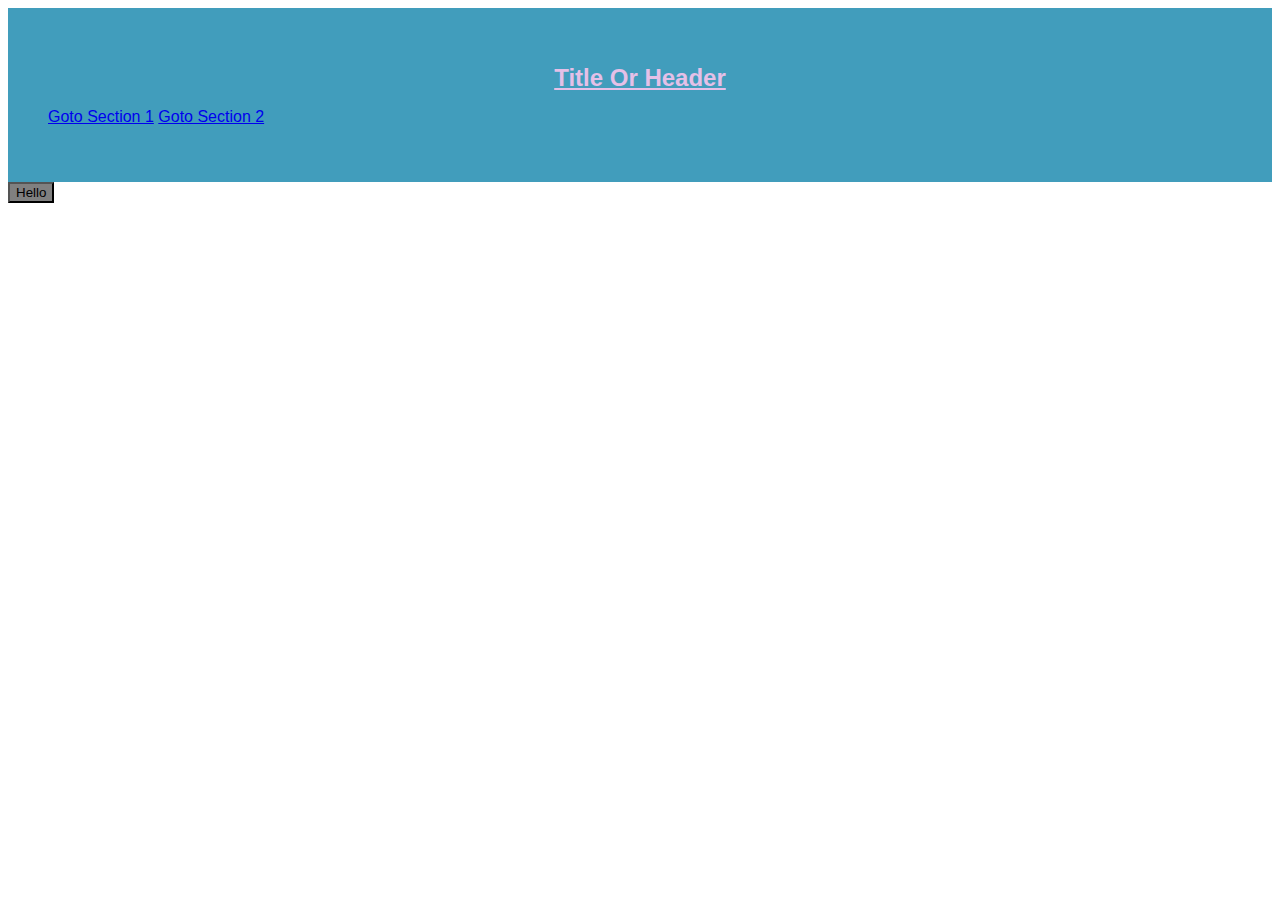
==== index.html @ c7773f2d "Initial commit" ====
<!DOCTYPE html>
<html>
  <head>
    <meta charset="utf-8">
    <meta name="viewport" content="width=device-width">
    <title>C. Gremaud: Highlights</title>
    <link href="style.css" rel="stylesheet" type="text/css" />
  </head>
  <body>
    <script src="script.js"></script>
    <div class = "navBar">
      <p><h1 class = "mainHeader">Title Or Header</h1></p>
      <p id = "navBarLinks"><a href = "#section1">Goto Section 1</a> <a href = "section2">Goto Section 2</a></p> 

    </div>
    <a href= "pageTwo.html"><button id = "confirmButton">Hello</button></a>
  </body>
</html>

<!-- 
  topic ideas:
  1. Social justice stuff. They'd appreciate that I bet. Non-profit style site with links to "resources" "read more" "our friends" "about us" etc. 
  2. Resume 
  


 -->
---- style.css ----
.navBar {
  padding: 40px;
  background-color: rgba(14, 131, 170, 0.787);
  font-size: 100%;
  align-content: center;
  text-align: center;
  /* border: 10px;
  border-color: black; */
}
.mainHeader {
  font-family: Verdana, Geneva, Tahoma, sans-serif;
  color: rgb(229, 192, 231);
  text-decoration: underline;
  font-size: 150%
}

#confirmButton {
  background-color: grey;
}

#navBarLinks {
  font-color: black;
  font-family: Verdana, Geneva, Tahoma, sans-serif;
  text-align: left;
}
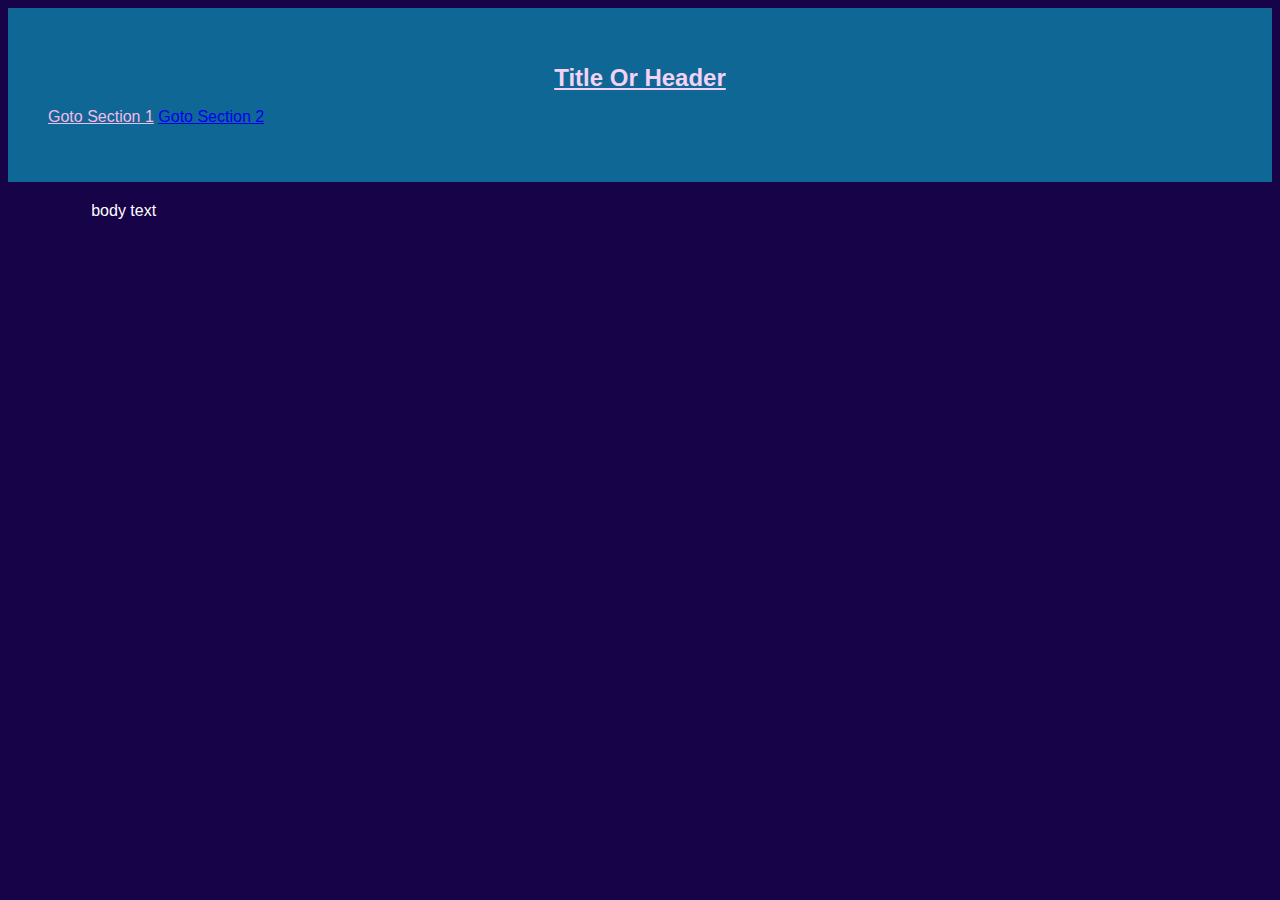
==== commit fa9e92f4: "Establishing main sections of page." ====
--- a/index.html
+++ b/index.html
@@ -10,10 +10,13 @@
     <script src="script.js"></script>
     <div class = "navBar">
       <p><h1 class = "mainHeader">Title Or Header</h1></p>
-      <p id = "navBarLinks"><a href = "#section1">Goto Section 1</a> <a href = "section2">Goto Section 2</a></p> 
+      <div id = "navBarLinks"><p><a id = "navBarLinks" href = "#section1">Goto Section 1</a> <a href = "section2">Goto Section 2</a></p></div> 
 
     </div>
-    <a href= "pageTwo.html"><button id = "confirmButton">Hello</button></a>
+    <!-- <a href= "pageTwo.html"><button id = "confirmButton">Hello</button></a> -->
+    <container>
+      <div id = "mainBody"> body text</div>
+    </container>
   </body>
 </html>
 
--- a/style.css
+++ b/style.css
@@ -1,3 +1,7 @@
+body {
+  background-color: rgb(23, 3, 72);
+}
+
 .navBar {
   padding: 40px;
   background-color: rgba(14, 131, 170, 0.787);
@@ -9,7 +13,7 @@
 }
 .mainHeader {
   font-family: Verdana, Geneva, Tahoma, sans-serif;
-  color: rgb(229, 192, 231);
+  color: rgb(243, 211, 245);
   text-decoration: underline;
   font-size: 150%
 }
@@ -19,7 +23,19 @@
 }
 
 #navBarLinks {
-  font-color: black;
+  color: rgb(243, 187, 234);
   font-family: Verdana, Geneva, Tahoma, sans-serif;
   text-align: left;
-}+}
+
+#mainBody {
+  color: white;
+  font-family: Verdana, Geneva, Tahoma, sans-serif;
+  margin-left: 5%;
+  margin-right: 10%;
+  font-size: 22;
+  padding: 20px;
+}
+/* a {
+  color: rgb(243, 187, 234)
+} */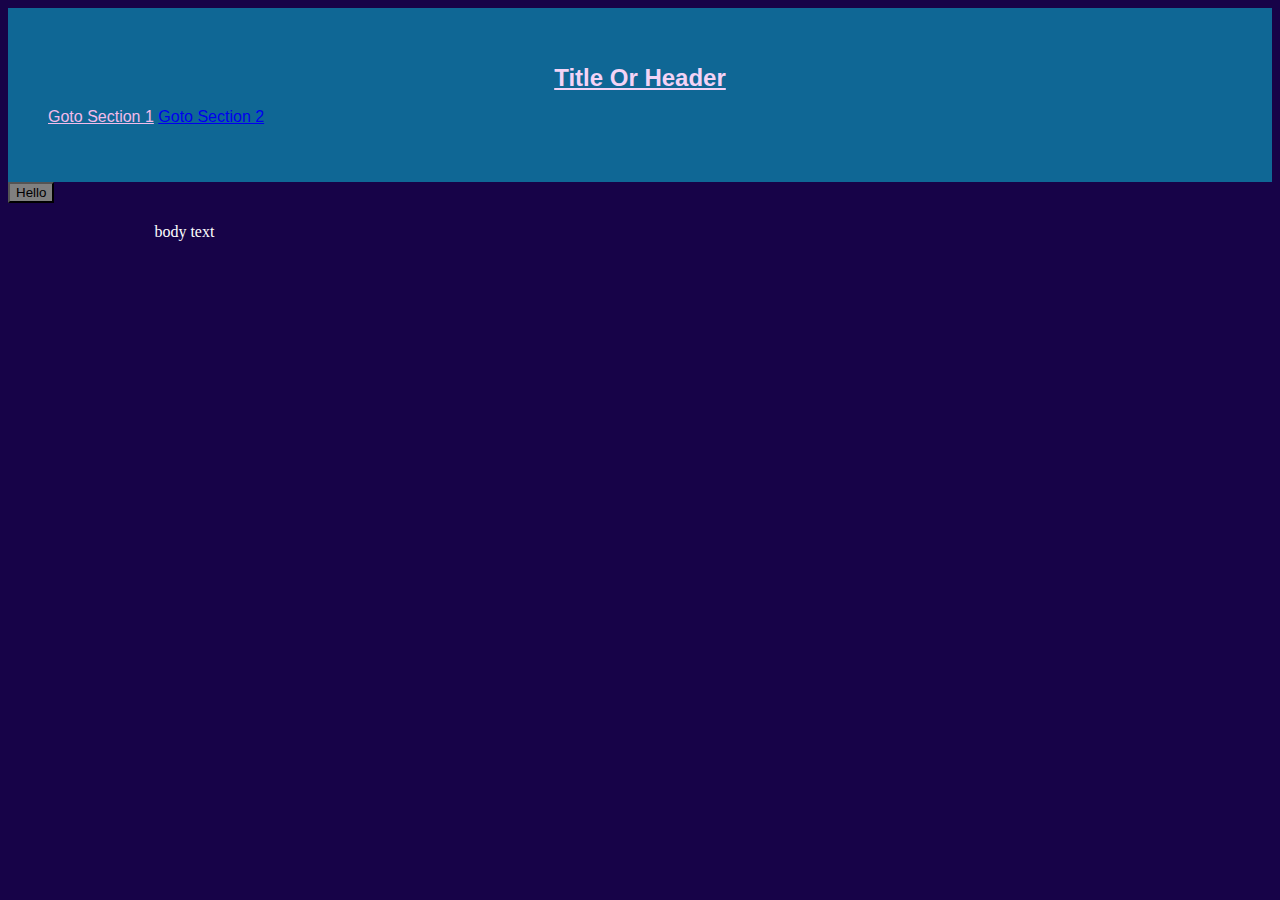
==== commit 5226fc5a: "Just messing around" ====
--- a/index.html
+++ b/index.html
@@ -13,10 +13,10 @@
       <div id = "navBarLinks"><p><a id = "navBarLinks" href = "#section1">Goto Section 1</a> <a href = "section2">Goto Section 2</a></p></div> 
 
     </div>
-    <!-- <a href= "pageTwo.html"><button id = "confirmButton">Hello</button></a> -->
-    <container>
+    <a href= "pageTwo.html"><button id = "confirmButton">Hello</button></a>
+    
       <div id = "mainBody"> body text</div>
-    </container>
+    
   </body>
 </html>
 
--- a/style.css
+++ b/style.css
@@ -18,6 +18,11 @@
   font-size: 150%
 }
 
+.sectionHeader {
+  text-decoration: underline;
+  color: rgb(243, 211, 245);
+}
+
 #confirmButton {
   background-color: grey;
 }
@@ -30,8 +35,8 @@
 
 #mainBody {
   color: white;
-  font-family: Verdana, Geneva, Tahoma, sans-serif;
-  margin-left: 5%;
+  font-family: serif;
+  margin-left: 10%;
   margin-right: 10%;
   font-size: 22;
   padding: 20px;
